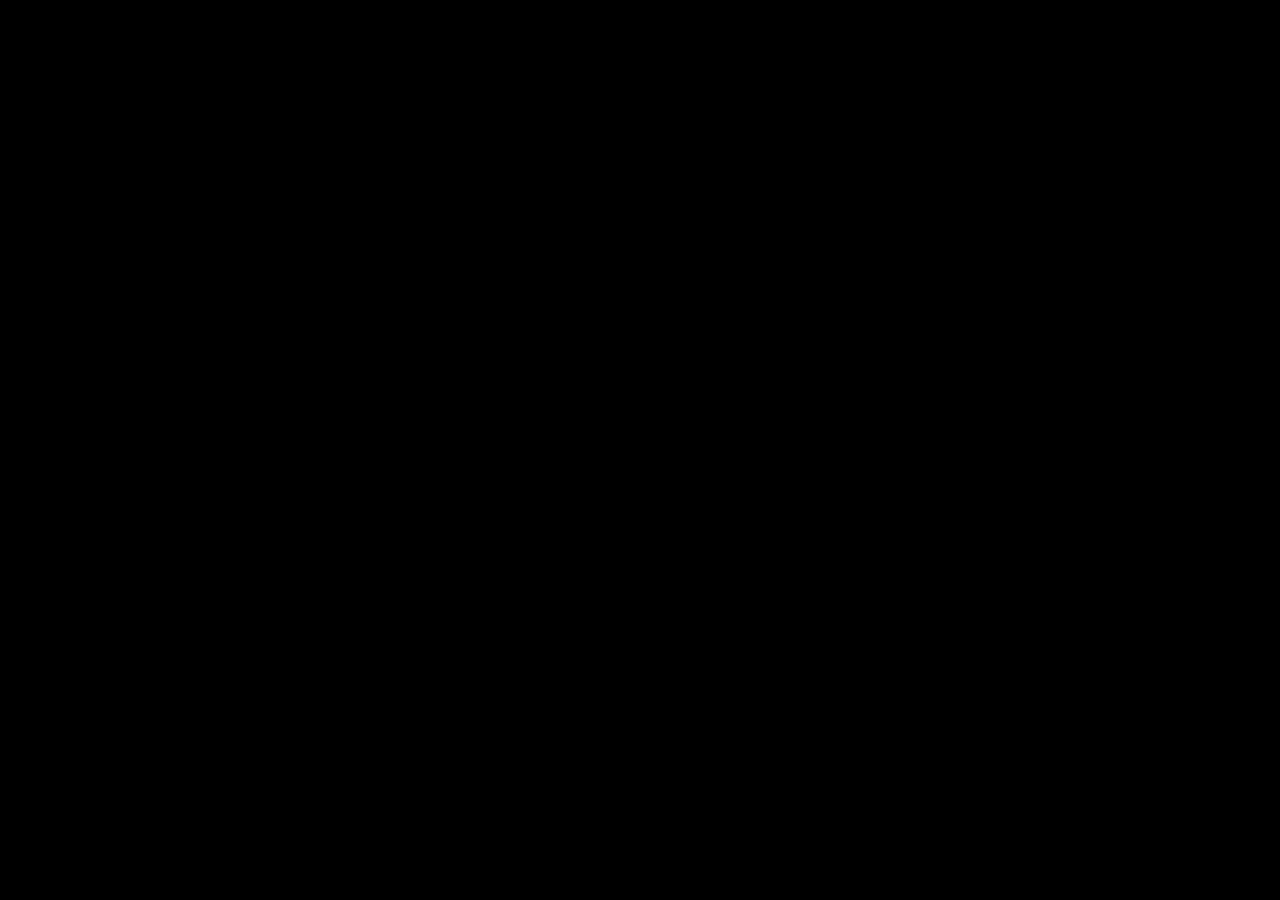
==== index.html @ 66e4d3a9 "first commit" ====
<!DOCTYPE html>
<html lang="en">
<head>
  <meta charset="utf-8">
  <title>Sento</title>
  <link rel="stylesheet" href="styles.css">
</head>
<body>
  <!-- Audio callback bridge - must be non-module for WE to detect it -->
  <script>
    // This array will be filled by Wallpaper Engine
    window.audioData = null;
    
    // Callback function for Wallpaper Engine audio
    function wallpaperAudioListener(audioArray) {
      window.audioData = audioArray;
    }
    
    // Register immediately - WE requires this at end of body, not in modules/onload
    window.wallpaperRegisterAudioListener(wallpaperAudioListener);
  </script>
  
  <!-- Main app as module -->
  <script type="module" src="js/main.js"></script>
</body>
</html>
---- styles.css ----
* { margin: 0; padding: 0; box-sizing: border-box; }
body { background: #000; overflow: hidden; width: 100vw; height: 100vh; }
canvas { display: block; }
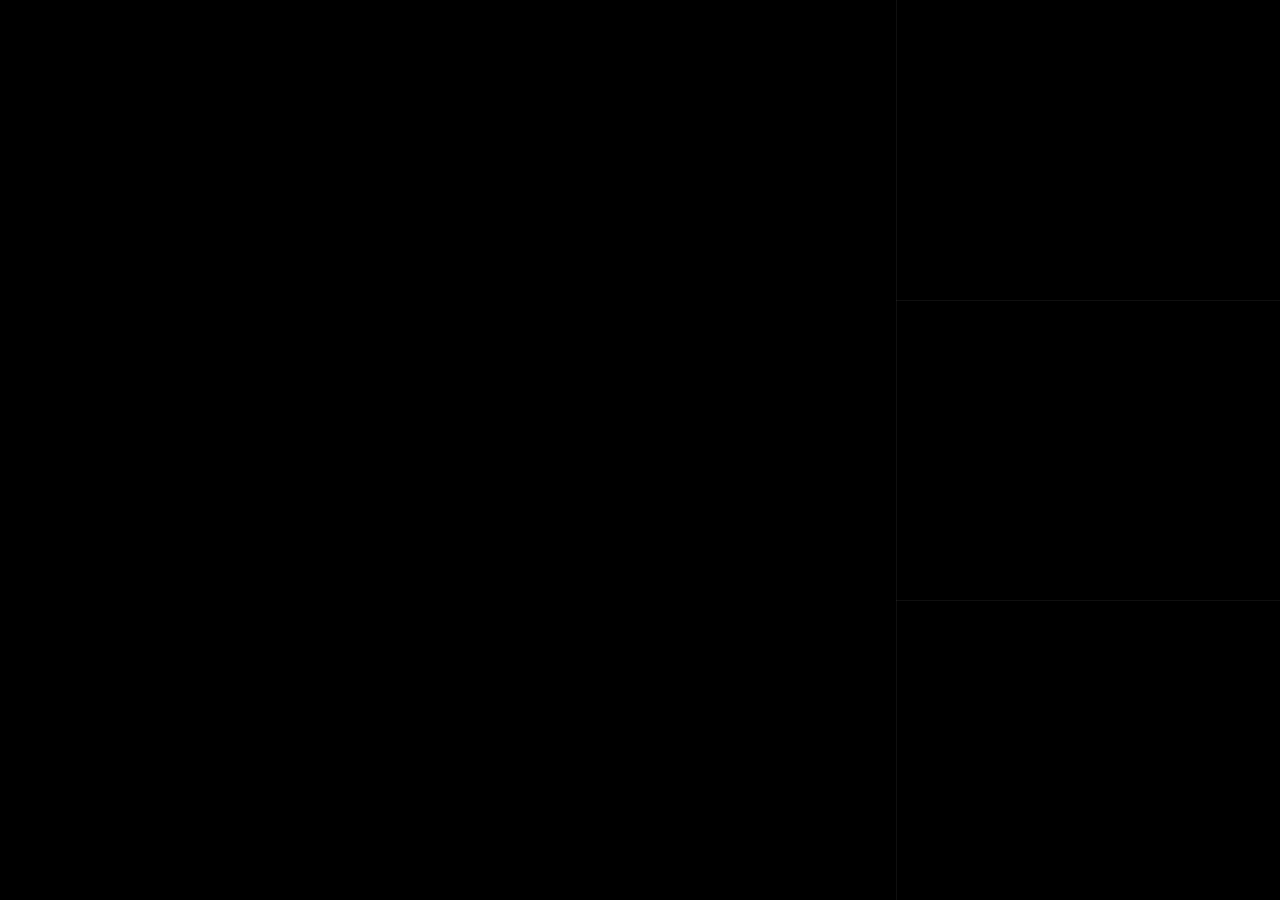
==== commit 2224d0c0: "feat: add debug panel and viewport manager" ====
--- a/index.html
+++ b/index.html
@@ -6,6 +6,19 @@
   <link rel="stylesheet" href="styles.css">
 </head>
 <body>
+  <!-- Viewport container (holds the single Three.js canvas) -->
+  <div id="viewport-container"></div>
+  
+  <!-- Raw coordinate HUD (main viewport only) -->
+  <div id="coord-hud"></div>
+  
+  <!-- Subtle grid lines separating the 4 viewports -->
+  <div id="viewport-grid">
+    <div class="vp-line-v"></div>
+    <div class="vp-line-h1"></div>
+    <div class="vp-line-h2"></div>
+  </div>
+
   <!-- Audio callback bridge - must be non-module for WE to detect it -->
   <script>
     // This array will be filled by Wallpaper Engine
@@ -16,8 +29,10 @@
       window.audioData = audioArray;
     }
     
-    // Register immediately - WE requires this at end of body, not in modules/onload
-    window.wallpaperRegisterAudioListener(wallpaperAudioListener);
+    // Register immediately when Wallpaper Engine is present.
+    if (typeof window.wallpaperRegisterAudioListener === 'function') {
+      window.wallpaperRegisterAudioListener(wallpaperAudioListener);
+    }
   </script>
   
   <!-- Main app as module -->
--- a/styles.css
+++ b/styles.css
@@ -1,3 +1,268 @@
 * { margin: 0; padding: 0; box-sizing: border-box; }
 body { background: #000; overflow: hidden; width: 100vw; height: 100vh; }
 canvas { display: block; }
+
+/* ─── Viewport container (holds the single Three.js canvas) ───────────── */
+#viewport-container {
+    position: absolute;
+    top: 0;
+    left: 0;
+    width: 100%;
+    height: 100%;
+    z-index: 0;
+}
+
+/* ─── Coordinate HUD (raw x y z readout on main viewport) ─────────────── */
+#coord-hud {
+    position: absolute;
+    top: 16px;
+    left: 16px;
+    z-index: 2;
+    pointer-events: none;
+    font-family: 'Consolas', 'SF Mono', 'Fira Code', monospace;
+    font-size: 11px;
+    line-height: 1.55;
+    letter-spacing: 0.03em;
+    white-space: pre;
+    max-width: 68%;
+    max-height: calc(100vh - 32px);
+    overflow: hidden;
+    /* Fade out at the bottom so trailing lines dissolve */
+    mask-image: linear-gradient(to bottom, #fff 40%, transparent 100%);
+    -webkit-mask-image: linear-gradient(to bottom, #fff 40%, transparent 100%);
+}
+
+#coord-hud .coord-row {
+    display: block;
+    transition: color 0.3s ease, opacity 0.3s ease;
+}
+
+/* ─── Viewport grid overlay (subtle border lines between viewports) ────── */
+#viewport-grid {
+    position: absolute;
+    top: 0;
+    left: 0;
+    width: 100%;
+    height: 100%;
+    z-index: 1;
+    pointer-events: none;
+}
+
+/* Vertical line at 70% from left (separates main view from side panels) */
+#viewport-grid .vp-line-v {
+    position: absolute;
+    top: 0;
+    left: 70%;
+    width: 1px;
+    height: 100%;
+    background: rgba(255, 255, 255, 0.06);
+}
+
+/* Horizontal line at 33.33% from bottom (66.66% from top) — right column only */
+#viewport-grid .vp-line-h1 {
+    position: absolute;
+    top: 33.34%;
+    left: 70%;
+    width: 30%;
+    height: 1px;
+    background: rgba(255, 255, 255, 0.06);
+}
+
+/* Horizontal line at 66.66% from bottom (33.33% from top) — right column only */
+#viewport-grid .vp-line-h2 {
+    position: absolute;
+    top: 66.67%;
+    left: 70%;
+    width: 30%;
+    height: 1px;
+    background: rgba(255, 255, 255, 0.06);
+}
+/* ─── Debug audio picker (only shown outside Wallpaper Engine) ─────────── */
+#audio-debug-picker {
+    position: fixed;
+    bottom: 20px;
+    left: 50%;
+    transform: translateX(-50%);
+    z-index: 1000;
+    display: flex;
+    gap: 10px;
+    align-items: center;
+    background: rgba(20, 20, 30, 0.85);
+    backdrop-filter: blur(8px);
+    padding: 10px 18px;
+    border-radius: 12px;
+    border: 1px solid rgba(255, 255, 255, 0.1);
+    font-family: system-ui, sans-serif;
+    font-size: 13px;
+    color: #ccc;
+}
+
+#audio-debug-picker #file-label {
+    cursor: pointer;
+    padding: 6px 12px;
+    border-radius: 8px;
+    background: rgba(255, 255, 255, 0.07);
+    transition: background 0.2s;
+}
+
+#audio-debug-picker #file-label:hover {
+    background: rgba(255, 255, 255, 0.14);
+}
+
+#audio-debug-picker #file-label input {
+    display: none;
+}
+
+#audio-debug-picker button {
+    cursor: pointer;
+    padding: 6px 12px;
+    border: none;
+    border-radius: 8px;
+    background: rgba(255, 255, 255, 0.07);
+    color: #ccc;
+    font-size: 13px;
+    transition: background 0.2s;
+}
+
+#audio-debug-picker button:hover {
+    background: rgba(255, 255, 255, 0.14);
+}
+/* ─── Debug config panel (only shown outside Wallpaper Engine) ─────────── */
+#debug-panel {
+    position: fixed;
+    top: 12px;
+    right: 12px;
+    z-index: 1001;
+    width: 280px;
+    max-height: calc(100vh - 24px);
+    display: flex;
+    flex-direction: column;
+    background: rgba(16, 16, 24, 0.92);
+    backdrop-filter: blur(12px);
+    border: 1px solid rgba(255, 255, 255, 0.08);
+    border-radius: 10px;
+    font-family: system-ui, -apple-system, sans-serif;
+    font-size: 12px;
+    color: #bbb;
+    user-select: none;
+}
+
+.dp-header {
+    display: flex;
+    justify-content: space-between;
+    align-items: center;
+    padding: 8px 12px;
+    cursor: grab;
+    border-bottom: 1px solid rgba(255, 255, 255, 0.06);
+    font-weight: 600;
+    font-size: 13px;
+    color: #ddd;
+}
+
+.dp-header:active {
+    cursor: grabbing;
+}
+
+.dp-header button {
+    background: none;
+    border: none;
+    color: #888;
+    font-size: 16px;
+    cursor: pointer;
+    line-height: 1;
+    padding: 0 4px;
+}
+
+.dp-body {
+    overflow-y: auto;
+    padding: 6px 0;
+    scrollbar-width: thin;
+    scrollbar-color: rgba(255, 255, 255, 0.1) transparent;
+}
+
+.dp-row {
+    display: flex;
+    align-items: center;
+    justify-content: space-between;
+    padding: 4px 12px;
+    gap: 8px;
+}
+
+.dp-row>label {
+    flex: 0 0 auto;
+    max-width: 100px;
+    white-space: nowrap;
+    overflow: hidden;
+    text-overflow: ellipsis;
+    font-size: 11px;
+    color: #999;
+}
+
+/* Sliders */
+.dp-slider-wrap {
+    flex: 1;
+    display: flex;
+    align-items: center;
+    gap: 6px;
+}
+
+.dp-slider-wrap input[type="range"] {
+    flex: 1;
+    height: 4px;
+    -webkit-appearance: none;
+    appearance: none;
+    background: rgba(255, 255, 255, 0.12);
+    border-radius: 2px;
+    outline: none;
+}
+
+.dp-slider-wrap input[type="range"]::-webkit-slider-thumb {
+    -webkit-appearance: none;
+    width: 12px;
+    height: 12px;
+    border-radius: 50%;
+    background: rgba(140, 180, 255, 0.8);
+    cursor: pointer;
+}
+
+.dp-value {
+    min-width: 36px;
+    text-align: right;
+    font-size: 10px;
+    color: #777;
+    font-variant-numeric: tabular-nums;
+}
+
+/* Dropdowns */
+.dp-row select {
+    flex: 1;
+    background: rgba(255, 255, 255, 0.07);
+    border: 1px solid rgba(255, 255, 255, 0.1);
+    border-radius: 4px;
+    color: #ccc;
+    font-size: 11px;
+    padding: 3px 6px;
+    outline: none;
+    cursor: pointer;
+}
+
+.dp-row select:focus {
+    border-color: rgba(140, 180, 255, 0.4);
+}
+
+/* Checkboxes */
+.dp-row input[type="checkbox"] {
+    accent-color: rgba(140, 180, 255, 0.8);
+    cursor: pointer;
+}
+
+/* Color pickers */
+.dp-row input[type="color"] {
+    width: 32px;
+    height: 22px;
+    border: 1px solid rgba(255, 255, 255, 0.1);
+    border-radius: 4px;
+    background: transparent;
+    cursor: pointer;
+    padding: 0;
+}
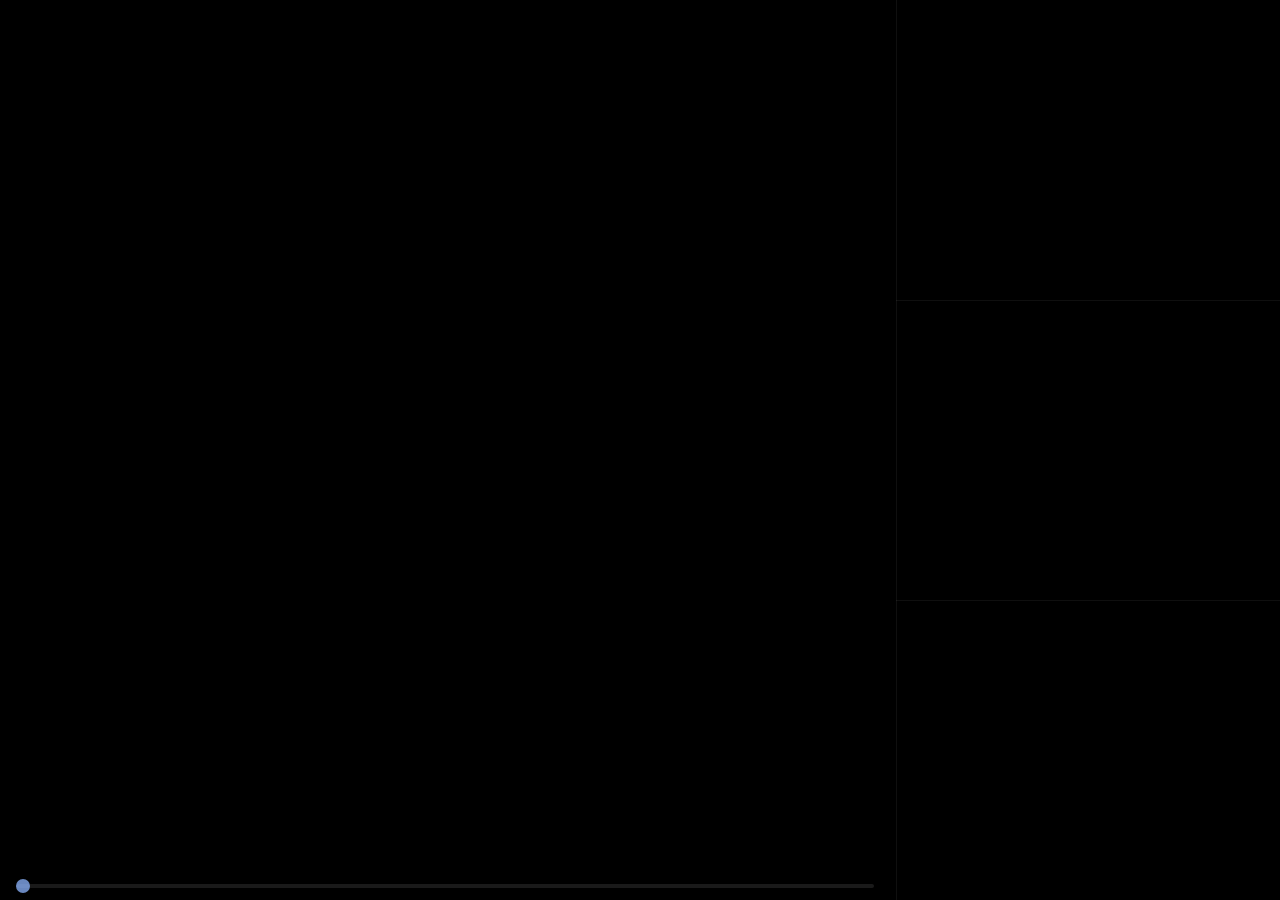
==== commit 36c16b4d: "feat: add user-controlled camera rotation slider and update related configurations" ====
--- a/index.html
+++ b/index.html
@@ -35,6 +35,11 @@
     }
   </script>
   
+  <!-- Rotation slider (bottom of main viewport) -->
+  <div id="rotation-slider-wrap">
+    <input type="range" id="rotation-slider" min="0" max="6.2832" step="0.01" value="0">
+  </div>
+
   <!-- Main app as module -->
   <script type="module" src="js/main.js"></script>
 </body>
--- a/styles.css
+++ b/styles.css
@@ -77,6 +77,49 @@
     height: 1px;
     background: rgba(255, 255, 255, 0.06);
 }
+
+/* ─── Rotation slider (bottom of main viewport) ─────────────────────── */
+#rotation-slider-wrap {
+    position: fixed;
+    bottom: 12px;
+    left: 16px;
+    /* span the main viewport width (70%) minus some padding */
+    width: calc(69.5% - 32px);
+    z-index: 10;
+    display: flex;
+    align-items: center;
+    pointer-events: auto;
+}
+
+#rotation-slider {
+    width: 100%;
+    height: 4px;
+    -webkit-appearance: none;
+    appearance: none;
+    background: rgba(255, 255, 255, 0.10);
+    border-radius: 2px;
+    outline: none;
+    cursor: pointer;
+}
+
+#rotation-slider::-webkit-slider-thumb {
+    -webkit-appearance: none;
+    width: 14px;
+    height: 14px;
+    border-radius: 50%;
+    background: rgba(140, 180, 255, 0.75);
+    border: none;
+    cursor: pointer;
+}
+
+#rotation-slider::-moz-range-thumb {
+    width: 14px;
+    height: 14px;
+    border-radius: 50%;
+    background: rgba(140, 180, 255, 0.75);
+    border: none;
+    cursor: pointer;
+}
 /* ─── Debug audio picker (only shown outside Wallpaper Engine) ─────────── */
 #audio-debug-picker {
     position: fixed;
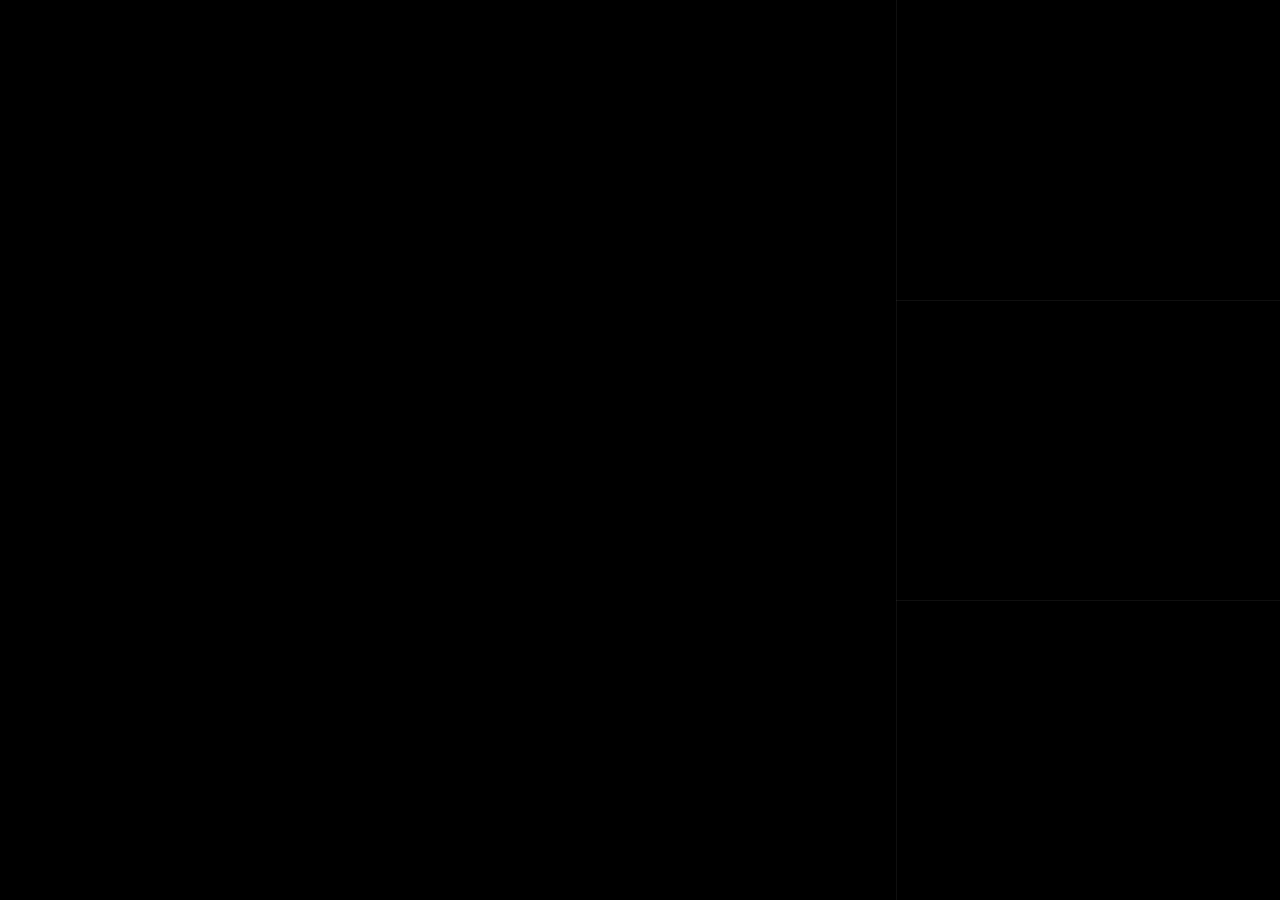
==== commit c5c5eba9: "feat: implement spectrum band HUD for audio visualization" ====
--- a/index.html
+++ b/index.html
@@ -9,9 +9,8 @@
   <!-- Viewport container (holds the single Three.js canvas) -->
   <div id="viewport-container"></div>
   
-  <!-- Raw coordinate HUD (main viewport only) -->
-  <div id="coord-hud"></div>
-  
+  <!-- Spectrum band visualizer (top of main viewport) -->
+  <canvas id="spectrum-hud"></canvas>
   <!-- Subtle grid lines separating the 4 viewports -->
   <div id="viewport-grid">
     <div class="vp-line-v"></div>
@@ -33,12 +32,7 @@
     if (typeof window.wallpaperRegisterAudioListener === 'function') {
       window.wallpaperRegisterAudioListener(wallpaperAudioListener);
     }
-  </script>
-  
-  <!-- Rotation slider (bottom of main viewport) -->
-  <div id="rotation-slider-wrap">
-    <input type="range" id="rotation-slider" min="0" max="6.2832" step="0.01" value="0">
-  </div>
+</script>
 
   <!-- Main app as module -->
   <script type="module" src="js/main.js"></script>
--- a/styles.css
+++ b/styles.css
@@ -12,31 +12,17 @@
     z-index: 0;
 }
 
-/* ─── Coordinate HUD (raw x y z readout on main viewport) ─────────────── */
-#coord-hud {
-    position: absolute;
-    top: 16px;
-    left: 16px;
-    z-index: 2;
+/* ─── Spectrum band HUD (top of main viewport) ───────────────────────── */
+#spectrum-hud {
+    position: fixed;
+    top: 0;
+    left: 0;
+    /* span the main viewport width (70%) */
+    width: 69.5%;
+    height: 54px;
+    z-index: 5;
     pointer-events: none;
-    font-family: 'Consolas', 'SF Mono', 'Fira Code', monospace;
-    font-size: 11px;
-    line-height: 1.55;
-    letter-spacing: 0.03em;
-    white-space: pre;
-    max-width: 68%;
-    max-height: calc(100vh - 32px);
-    overflow: hidden;
-    /* Fade out at the bottom so trailing lines dissolve */
-    mask-image: linear-gradient(to bottom, #fff 40%, transparent 100%);
-    -webkit-mask-image: linear-gradient(to bottom, #fff 40%, transparent 100%);
-}
-
-#coord-hud .coord-row {
-    display: block;
-    transition: color 0.3s ease, opacity 0.3s ease;
-}
-
+}
 /* ─── Viewport grid overlay (subtle border lines between viewports) ────── */
 #viewport-grid {
     position: absolute;
